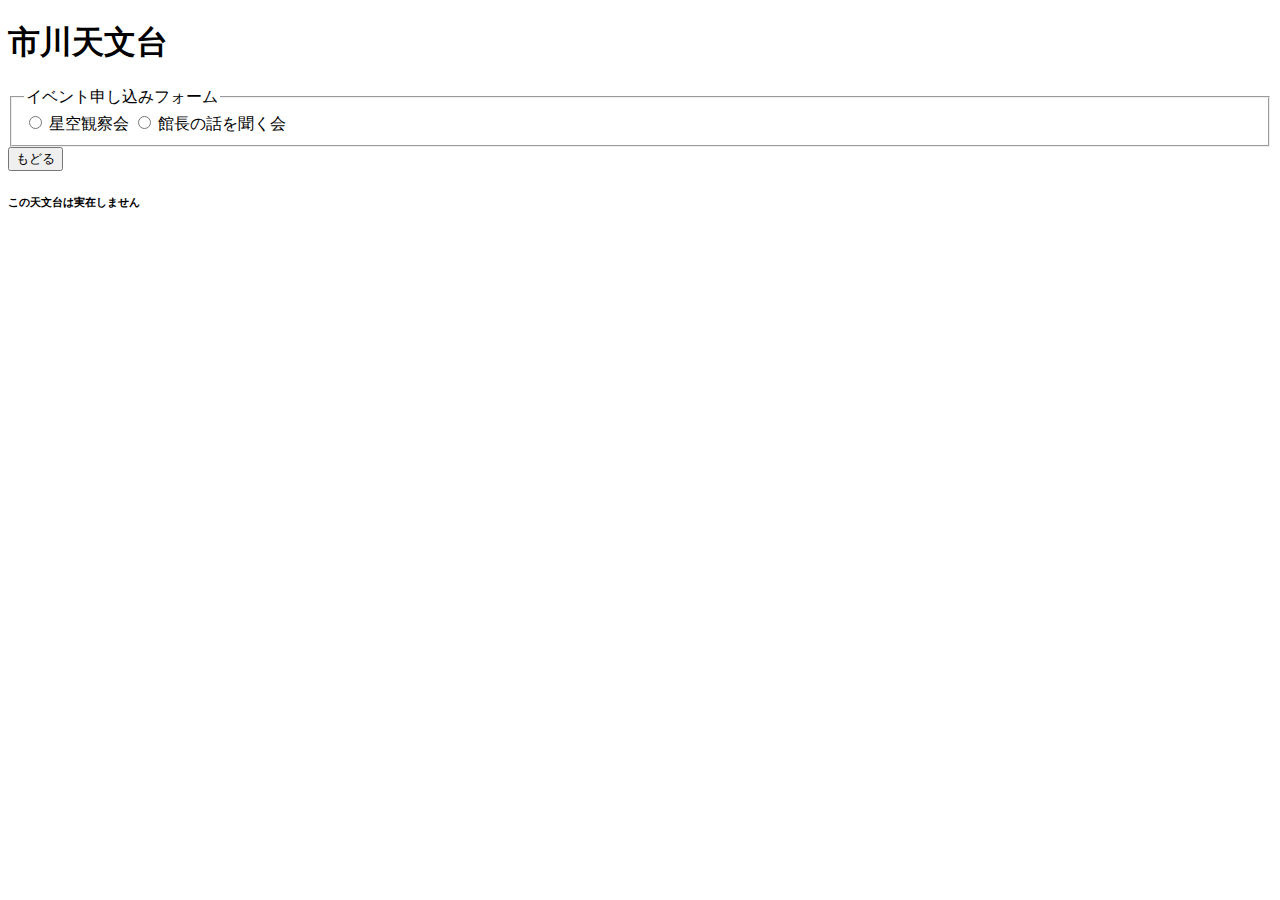
==== app.html @ f9f94a91 "konnnitiha" ====
<!DOCTYPE html>
<html lang="ja">
   <head>
      <meta charset="UTF-8">
      <title>市川天文台</title>
      
      <link href="style.css" rel="stylesheet" />
   </head>

   <body>
      <h1>市川天文台</h1>

      <form>
        <fieldset>
            <legend>イベント申し込みフォーム</legend>
            <div>
                <input type="radio" id="contactChoice1" name="contact">
                <label for="contactChoice1">星空観察会</label>

                <input type="radio" id="contactChoice2" name="contact">
                <label for="contactChoice1">館長の話を聞く会</label>
            </div>
        </fieldset>
    </form>        
               



      <button onclick="location.href='./index.html'">もどる</button>

      <h6>この天文台は実在しません</h6>
    </body>
</html>
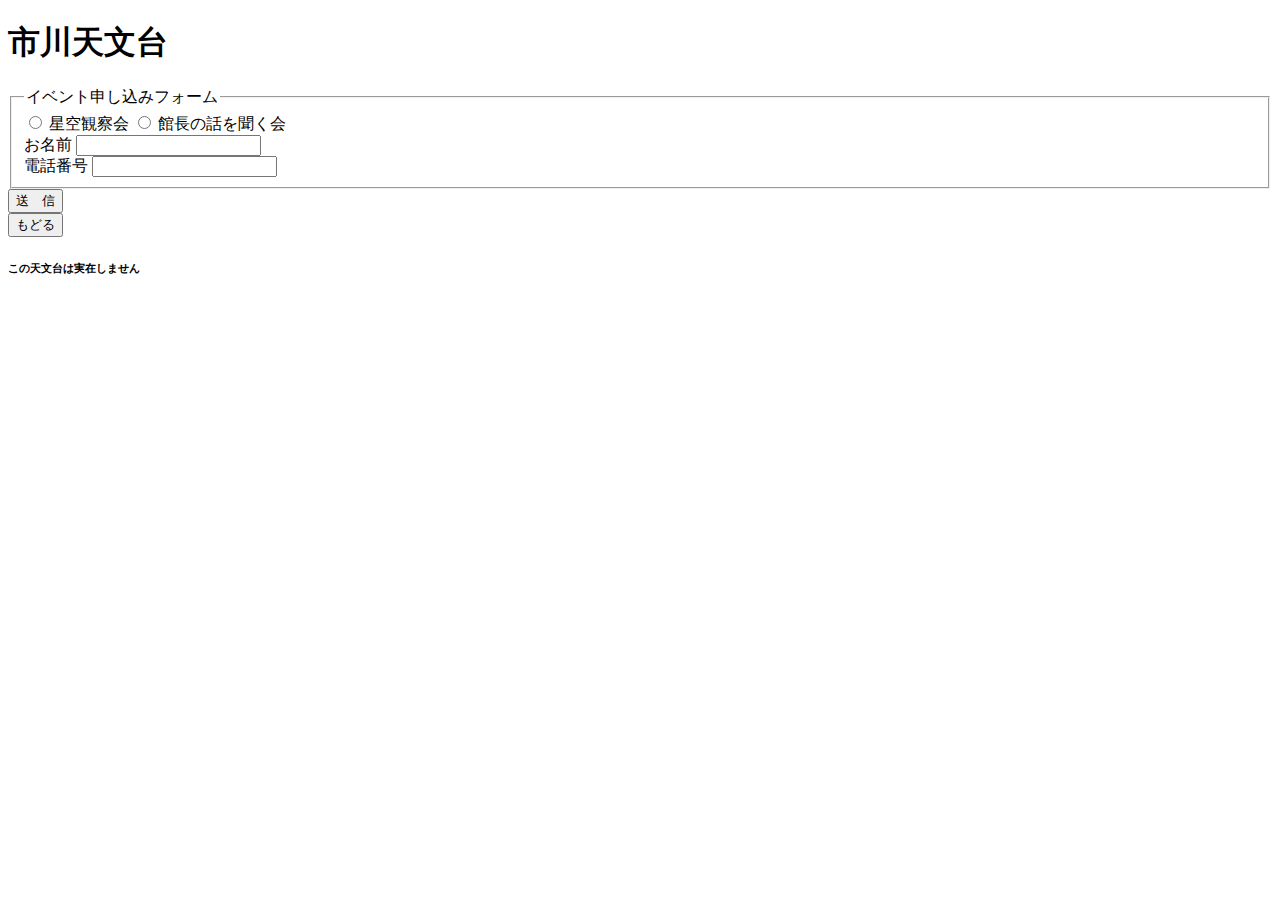
==== commit 815979c3: "ｌｊｇｈｆｊｈｈｂ" ====
--- a/app.html
+++ b/app.html
@@ -20,7 +20,15 @@
                 <input type="radio" id="contactChoice2" name="contact">
                 <label for="contactChoice1">館長の話を聞く会</label>
             </div>
+            <div>
+                お名前
+                <input type="text">
+            </div>    
+            <div>
+                電話番号
+                <input type="text">
         </fieldset>
+        <input type="submit"value="送　信">
     </form>        
                
 
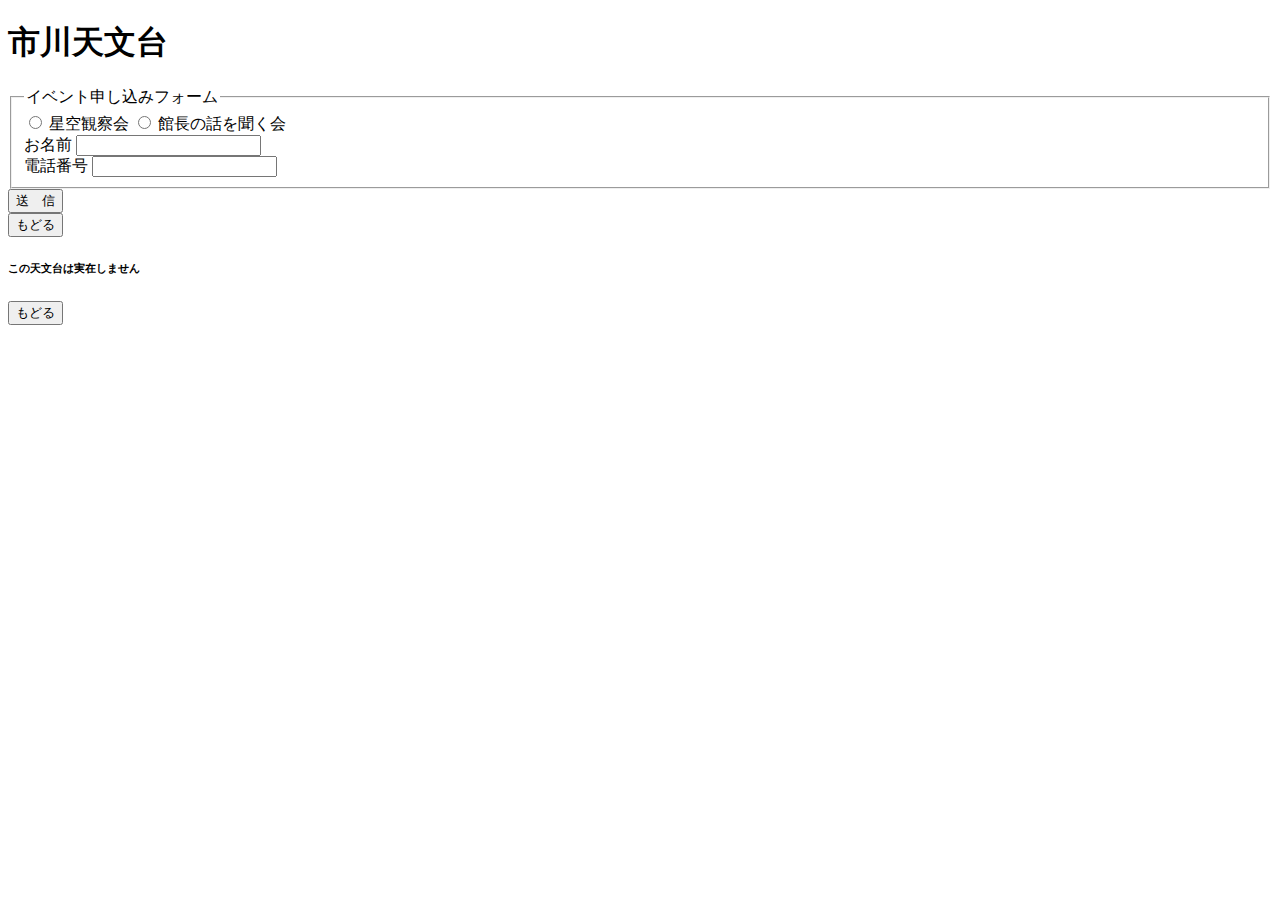
==== commit fd5d66d5: "erwkfjdlvjfdlkgvjfd" ====
--- a/app.html
+++ b/app.html
@@ -38,4 +38,6 @@
 
       <h6>この天文台は実在しません</h6>
     </body>
-</html>+</html>
+
+<button onclick="location.href='./index.html'">もどる</button>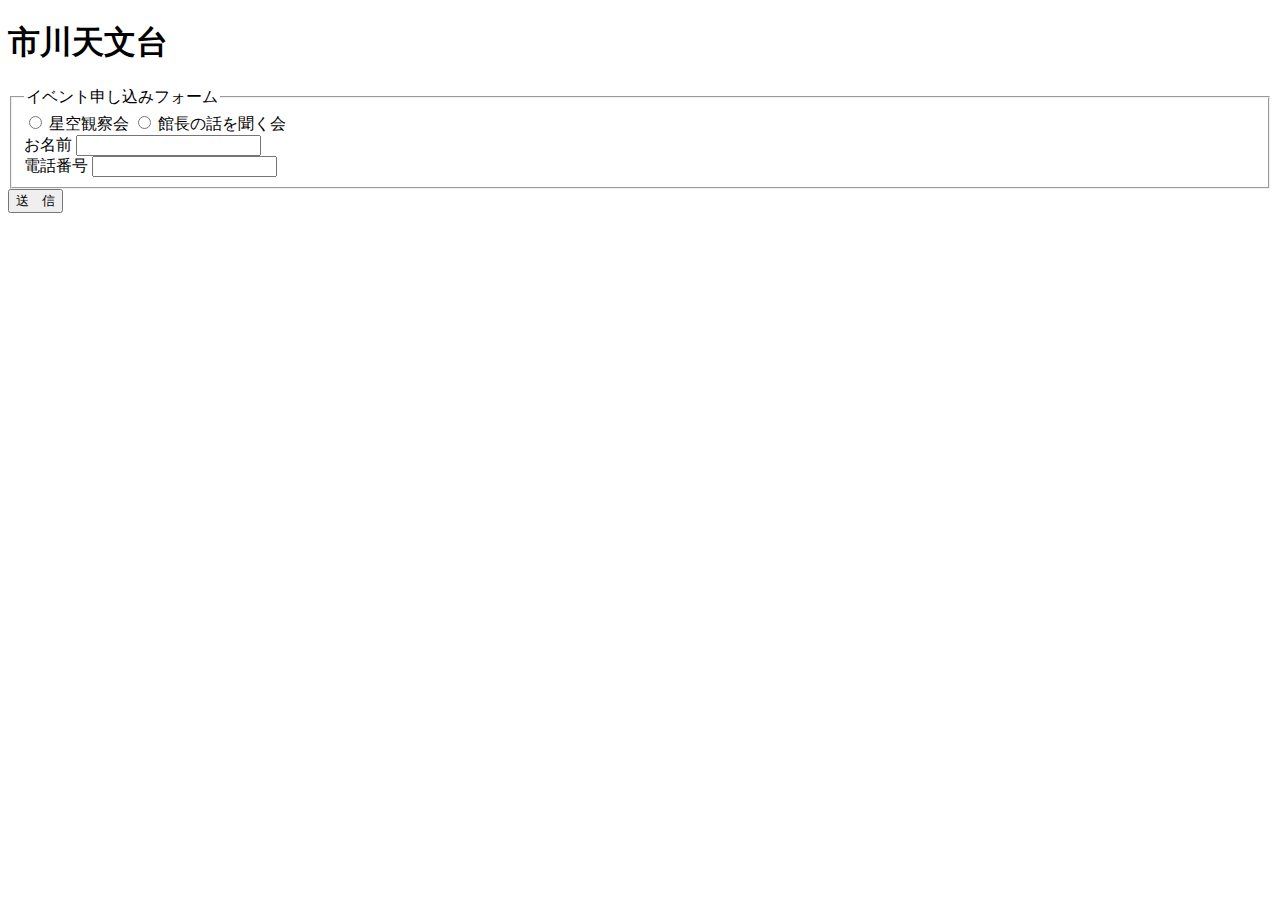
==== commit 558796d7: "ｄぇｗｓｃｄｓｆｖｆ" ====
--- a/app.html
+++ b/app.html
@@ -28,7 +28,12 @@
                 電話番号
                 <input type="text">
         </fieldset>
-        <input type="submit"value="送　信">
+        <input type="submit"value="送　信" onclick="send()">
+
+        <script>
+            function send(){
+                alert("できませんでした")
+            }
     </form>        
                
 
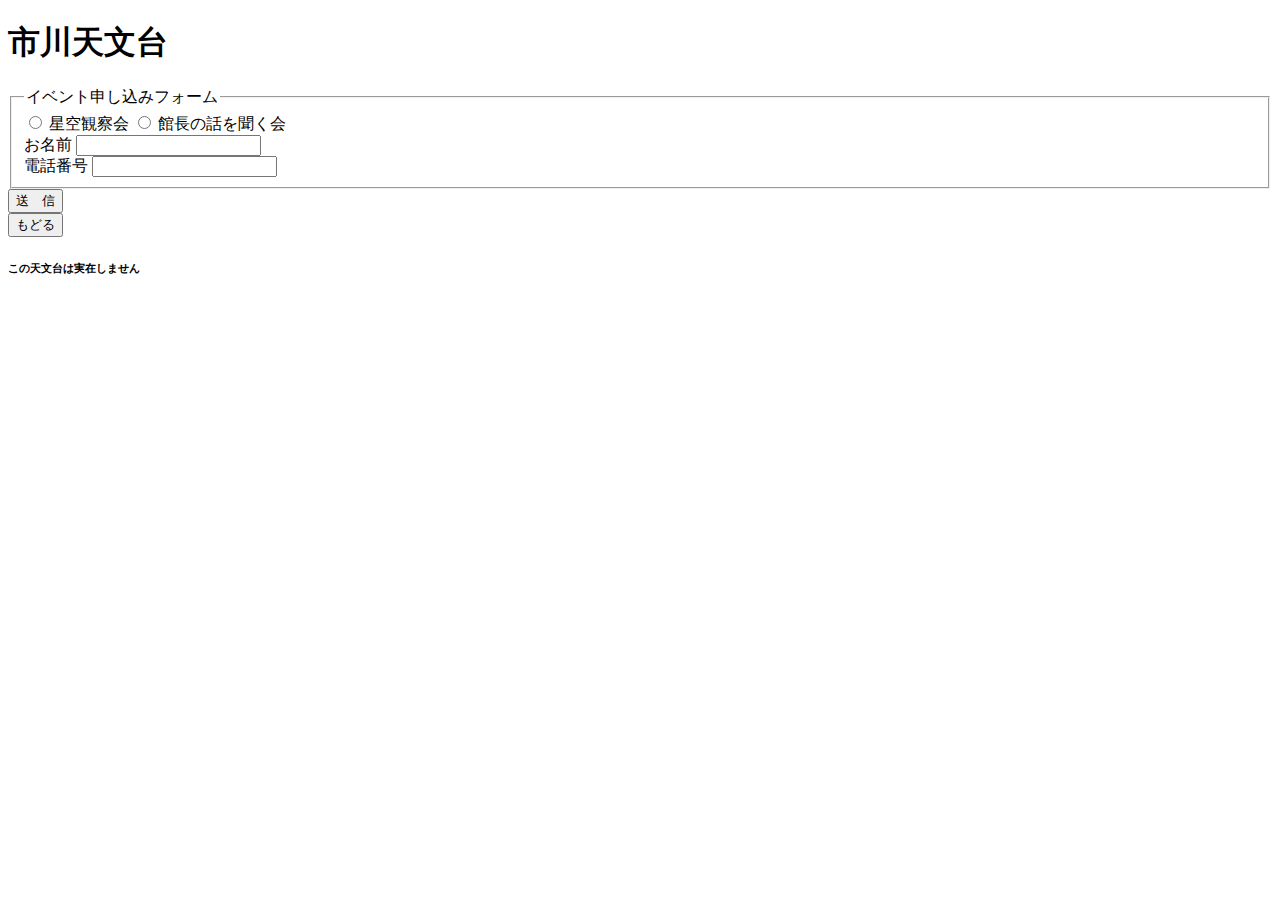
==== commit a03bb519: "htyhtyutr" ====
--- a/app.html
+++ b/app.html
@@ -34,6 +34,7 @@
             function send(){
                 alert("できませんでした")
             }
+        </Script>    
     </form>        
                
 
@@ -43,6 +44,4 @@
 
       <h6>この天文台は実在しません</h6>
     </body>
-</html>
-
-<button onclick="location.href='./index.html'">もどる</button>+</html>